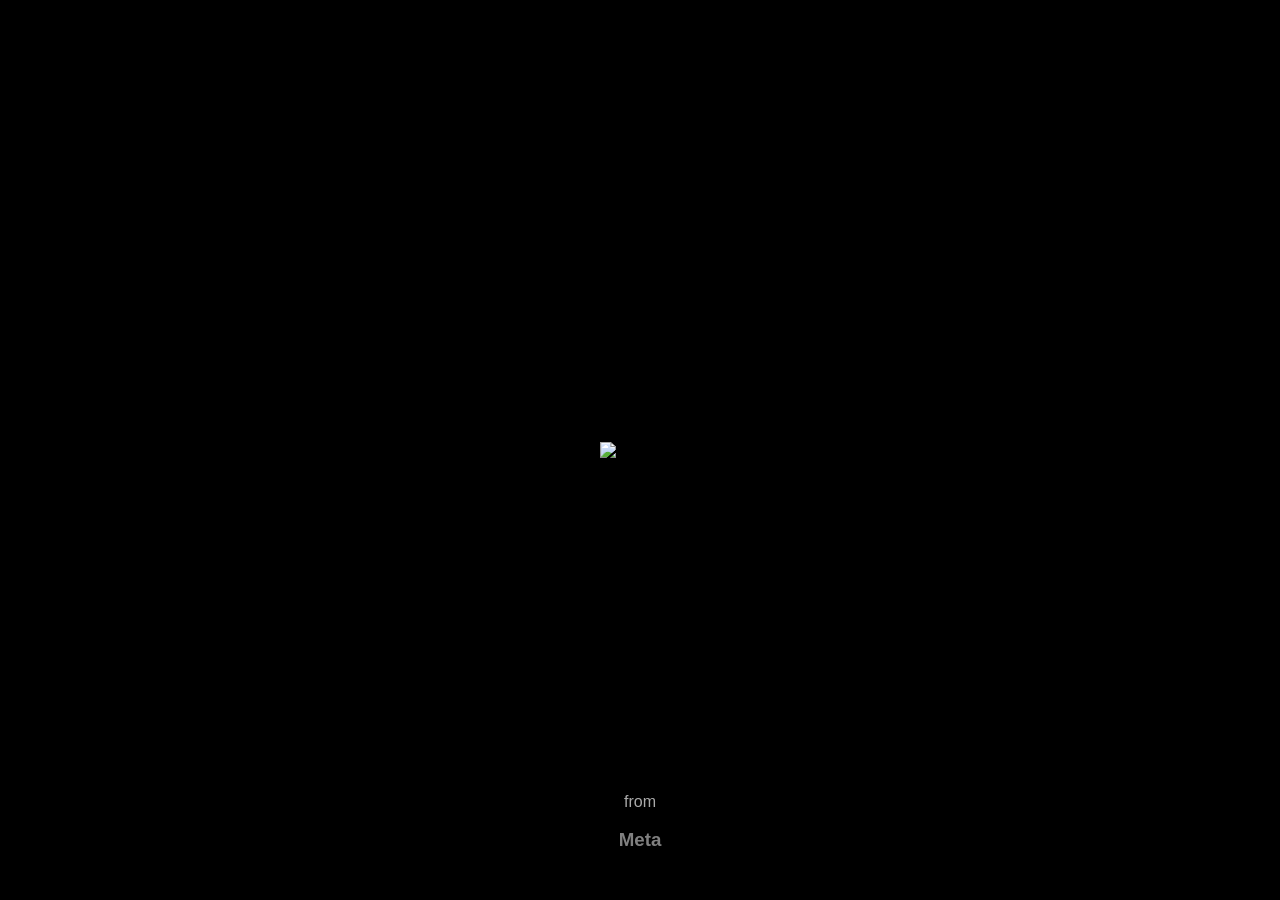
==== splash.html @ d095eb75 "Initial commit" ====
<!DOCTYPE html>
<html>
<head>
  <meta name="apple-mobile-web-app-status-bar-style" content="black">
  <title>Splash</title>
  <link rel="stylesheet" href="css/style.css">

  <!-- PWA -->
  <link rel="manifest" href="manifest.json">
  <meta name="apple-mobile-web-app-capable" content="yes">
</head>

<body class="center-screen">

  <img src="assets/logo.png" class="logo">

  <div class="bottom">
    <p>from</p>
    <h3>Meta</h3>
  </div>

<script>
  setTimeout(() => {
    window.location.href = "welcome.html";
  }, 2000);
</script>

</body>
</html>

<script>
if ('serviceWorker' in navigator) {
  navigator.serviceWorker.register('service-worker.js');
}
</script>
---- css/style.css ----
body {
  margin: 0;
  background: black;
  color: white;
  font-family: Arial;
}

/* SPLASH */
.center-screen {
  display: flex;
  flex-direction: column;
  justify-content: center;
  align-items: center;
  height: 100vh;
}

.logo {
  width: 80px;
}

.bottom {
  position: absolute;
  bottom: 30px;
  text-align: center;
  color: gray;
}

/* GENERAL */
.container {
  padding: 20px;
  display: flex;
  flex-direction: column;
  gap: 20px;
}

h1 {
  font-size: 28px;
}

p {
  color: #aaa;
}

.sub {
  font-size: 14px;
}

.green {
  color: #25D366;
}

.center {
  text-align: center;
}

/* BUTTONS */
.btn {
  padding: 15px;
  border-radius: 30px;
  border: none;
}

.primary {
  background: #25D366;
  color: black;
  font-weight: bold;
}

.secondary {
  background: #222;
  color: white;
}

.disabled {
  background: #222;
  color: #666;
}

/* CARD */
.card {
  background: #1c1c1c;
  border-radius: 15px;
  padding: 15px;
}

.country {
  display: flex;
  justify-content: space-between;
  border-bottom: 1px solid #333;
  padding-bottom: 10px;
}

.phone {
  display: flex;
  gap: 10px;
  padding-top: 10px;
}

input {
  background: transparent;
  border: none;
  color: white;
  outline: none;
}

/* DIVIDER */
.divider {
  text-align: center;
  color: gray;
}
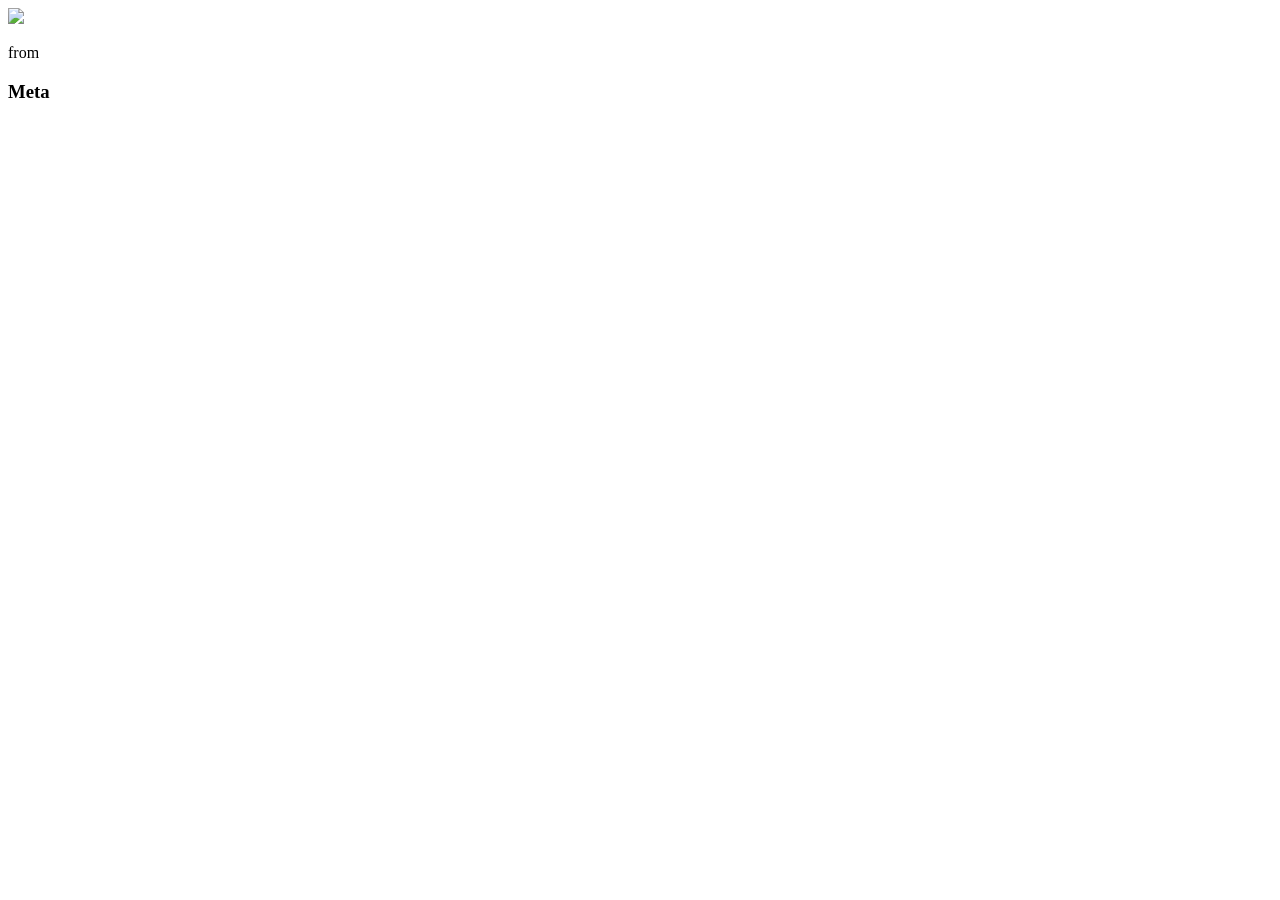
==== commit dfb667ee: "fix paths for github pages" ====
--- a/splash.html
+++ b/splash.html
@@ -3,16 +3,15 @@
 <head>
   <meta name="apple-mobile-web-app-status-bar-style" content="black">
   <title>Splash</title>
-  <link rel="stylesheet" href="css/style.css">
-
+<link rel="stylesheet" href="/whatsapp-pwa/css/style.css">
   <!-- PWA -->
-  <link rel="manifest" href="manifest.json">
+  <link rel="manifest" href="/whatsapp-pwa/manifest.json">
   <meta name="apple-mobile-web-app-capable" content="yes">
 </head>
 
 <body class="center-screen">
 
-  <img src="assets/logo.png" class="logo">
+  <img src="/whatsapp-pwa/assets/logo.png" class="logo">
 
   <div class="bottom">
     <p>from</p>
@@ -21,7 +20,7 @@
 
 <script>
   setTimeout(() => {
-    window.location.href = "welcome.html";
+    window.location.href = "/whatsapp-pwa/welcome.html";
   }, 2000);
 </script>
 
@@ -30,6 +29,6 @@
 
 <script>
 if ('serviceWorker' in navigator) {
-  navigator.serviceWorker.register('service-worker.js');
+  navigator.serviceWorker.register('/whatsapp-pwa/service-worker.js');
 }
 </script>
